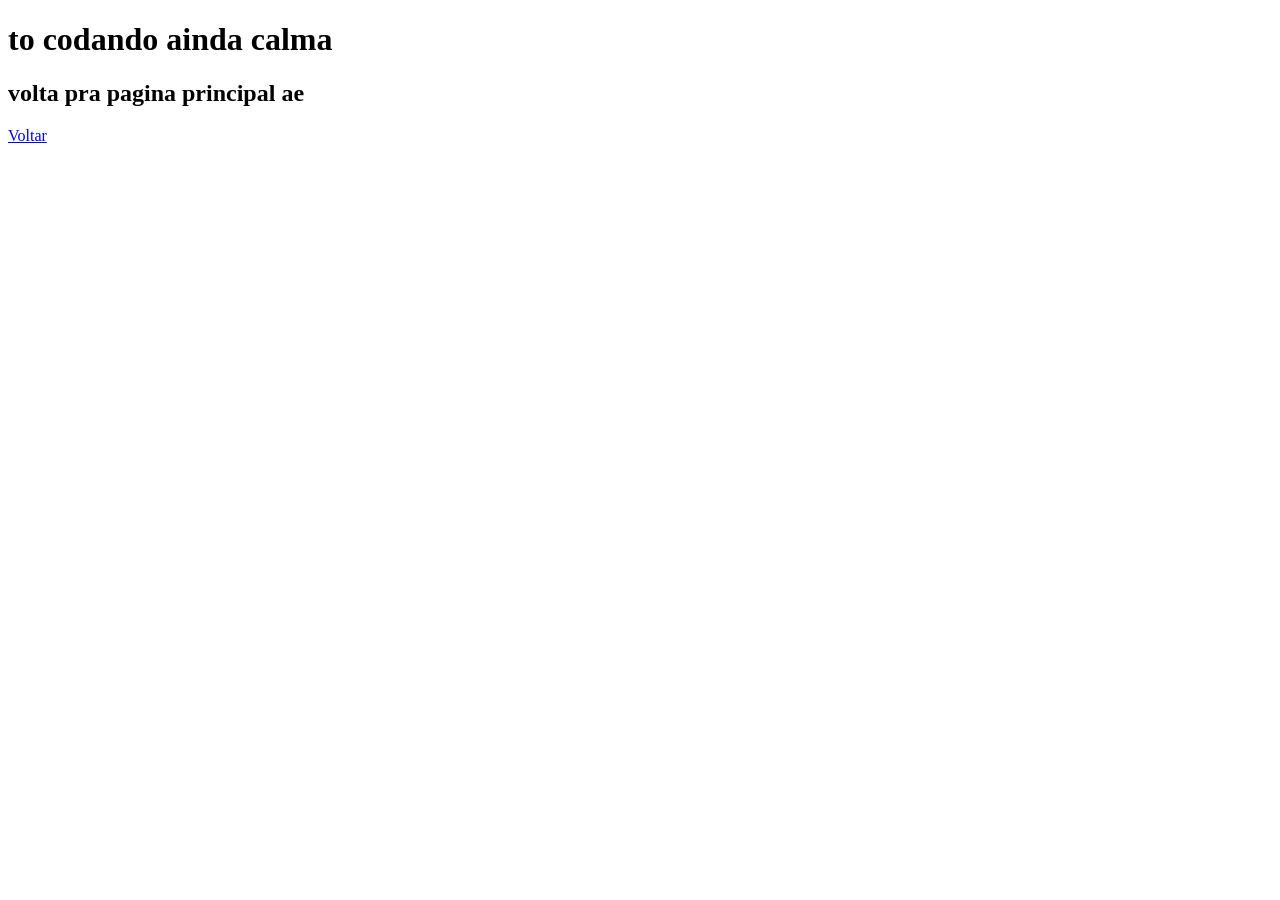
==== src/html/account.html @ 91edb134 "iniciando a criação da pagina de conta" ====
<!DOCTYPE html>
<html lang="en">
<head>
    <meta charset="UTF-8">
    <meta name="viewport" content="width=device-width, initial-scale=1.0">
    <title>Nexus Gaming | Meu Perfil</title>
</head>
<body>
    <h1>to codando ainda calma</h1>
    <h2>volta pra pagina principal ae</h2>
    <a href="../../index.html">Voltar</a>
</body>
</html>
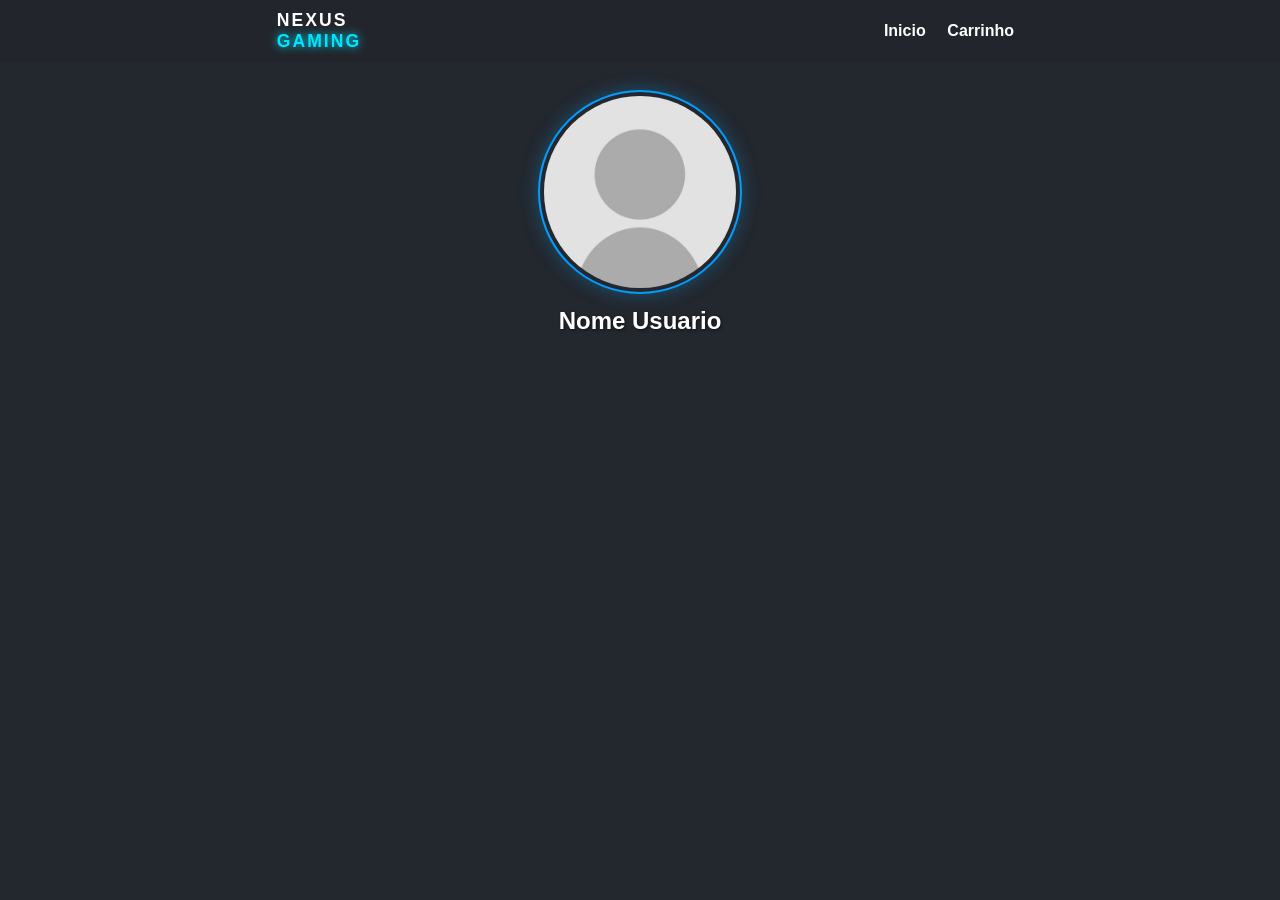
==== commit dca2f18a: "usuario perfil em desenvolvimento Comecei a fazer o css da pagina perfil" ====
--- a/src/html/account.html
+++ b/src/html/account.html
@@ -1,13 +1,33 @@
 <!DOCTYPE html>
-<html lang="en">
+<html lang="pt-BR">
 <head>
     <meta charset="UTF-8">
     <meta name="viewport" content="width=device-width, initial-scale=1.0">
     <title>Nexus Gaming | Meu Perfil</title>
+    <link rel="stylesheet" href="../css/account.css">
 </head>
 <body>
-    <h1>to codando ainda calma</h1>
-    <h2>volta pra pagina principal ae</h2>
-    <a href="../../index.html">Voltar</a>
+    <header>
+        <div class="header-logo">
+            <h2>NEXUS<br><span>GAMING</span></h2>
+        </div>
+
+        <nav class="container-nav-bar">
+            <ul class="nav-bar">
+                <li>Inicio</li>
+                <li>Carrinho</li>
+            </ul>
+        </nav>
+    </header>
+    <main>
+        <section class="perfil">
+            <img src="../images/no-perfil.jpg" alt="Foto de Perfil">
+            <h1>Nome Usuario</h1>
+        </section>
+
+        <section class="areas">
+
+        </section>
+    </main>
 </body>
 </html>
--- a/src/css/account.css
+++ b/src/css/account.css
@@ -0,0 +1,102 @@
+:root {
+    /*FUNDO*/
+    --background-principal: #23272e;
+    --background-card: #2e323f;
+    --background-variacao: #22252c;
+
+    /*PRINCIPAL*/
+    --principal-principal-botao: #00e5ff;
+    --principal-ciano-medio: #00B8D9;
+    --principal-teal-neon: #0ABDC6;
+
+    /*SEGUNDARIA*/
+    --segundaria-roxo-vibrante: #A855F7;
+    --segundaria-magenta-neon: #EA00D9;
+    --segundaria-roxo-mais-escuro: #C026D3;
+
+    /*DETALHES*/
+    --verde-neon: #00FF9F;
+    --verde-mais-forte: #39FF14;
+
+    /*TEXTO*/
+    --branco-titulos: #FFFFFF;
+    --cinza-claro-descricao: #A1A1AA;
+    --cinza-medio: #6B7280;
+}
+
+@import url(paleta.css);
+
+* {
+    margin: 0;
+    padding: 0;
+    box-sizing: border-box;
+}
+
+body {
+    font-family: Arial, Helvetica, sans-serif;
+    background-color: var(--background-principal);
+}
+
+img {
+    width: 200px;
+    border-radius: 50%;
+    box-shadow: 0px 0px 20px rgba(5, 176, 255, 0.39);
+    border: 4px solid transparent;
+    outline: 2px solid rgb(5, 155, 255);
+    transition: 1s;
+}
+
+img:hover {
+    box-shadow: 0px 0px 40px rgba(5, 155, 255, 0.479)
+}
+
+header {
+    display: flex;
+    justify-content: space-around;
+    align-items: center;
+
+    background-color: var(--background-variacao);
+    color: var(--branco-titulos);
+
+    padding: 10px 10px; 
+}
+
+div.header-logo h2 {
+    font-size: 1.1em;
+    font-weight: bold;
+    color: white;
+    text-transform: uppercase;
+    letter-spacing: 2px;
+}
+
+span {
+    color: #00e5ff;
+    text-shadow: 0 0 8px #00e5ff;
+}
+
+ul {
+    display: flex;
+    justify-content: center;
+    gap: 20%;
+    font-weight: bold;
+    list-style: none; 
+}
+
+main {
+    display: flex;
+    flex-direction: column;
+    justify-content: center;
+    align-items: center;
+    padding-top: 30px;
+}
+
+section.perfil {
+    display: flex;
+    flex-direction: column;
+    justify-content: center;
+    align-items: center;
+    gap: 15px;
+
+    color: white;
+    text-shadow: 1px 1px 3px rgba(0, 0, 0, 0.575);
+}
